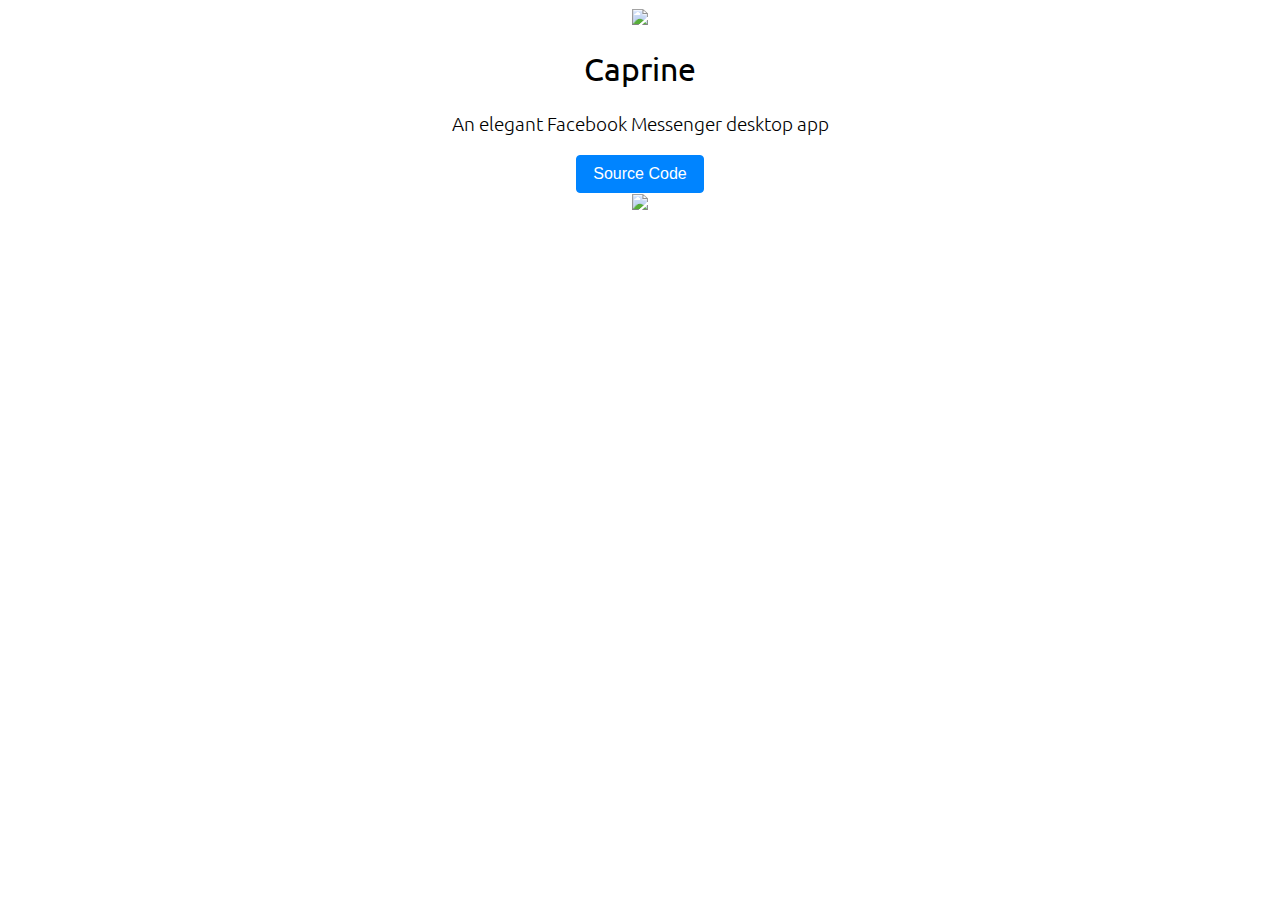
==== index.html @ 10b6d0af "cleanup" ====
<!DOCTYPE html>
<html >
<head>
  <meta charset="UTF-8">
  <title>Caprine-landing</title>
  
  
  <link rel='stylesheet prefetch' href='https://unpkg.com/griddd@1.0.2/dist/griddd.min.css'>

      <link rel="stylesheet" href="css/style.css">

  
</head>

<body>
  <div class="container">
  <div class="columns">
    <div class="is-6 center" id="caprine">
      <img src="https://jxom.github.io/caprine/Icon.png" width="150" />
      <h1>Caprine</h1>
      <h3>An elegant Facebook Messenger desktop app</h3>
      <button>Source Code</button>
    </div>
    <div class="is-6 center">
      <img src="https://jxom.github.io/caprine/screenshot.png" class="screenshot" width="400" />
    </div>
  </div>
</div>
  
    <script src="js/index.js"></script>

</body>
</html>
---- css/style.css ----
@import url('https://fonts.googleapis.com/css?family=Ubuntu:300,400');

html, body {
font-family: 'Ubuntu', sans-serif;
  -webkit-font-smoothing: antialiased;
  min-height: 100vh;  
}
h1 {
  font-weight: 400;
}
h3 {
  font-weight: 300;
}
.screenshot {
  width: 300px;
}
html,body,.container, .columns {
  min-height: 100vh;
}
.center {
  text-align: center;
  align-self: center;
}
@media only screen and (min-width: 68.75em) {
  .screenshot {
  width: 600px;
  }
}
button,
.button {
  display: inline-block;
    font-weight: 400;
    line-height: 1.25;
    text-align: center;
    white-space: nowrap;
    vertical-align: middle;
    -webkit-user-select: none;
    -moz-user-select: none;
    -ms-user-select: none;
    user-select: none;
    border: 1px solid transparent;
    padding: .5rem 1rem;
    font-size: 1rem;
    border-radius: .25rem;
    -webkit-transition: all .2s ease-in-out;
    -o-transition: all .2s ease-in-out;
    transition: all .2s ease-in-out;
        color: #fff;
    background-color: #0084FF;
    border-color: #0084FF;
    text-decoration: none;
}
button:hover,
.button:hover {
  background-color: #000;
  border-color: #000;
  cursor: pointer;
}
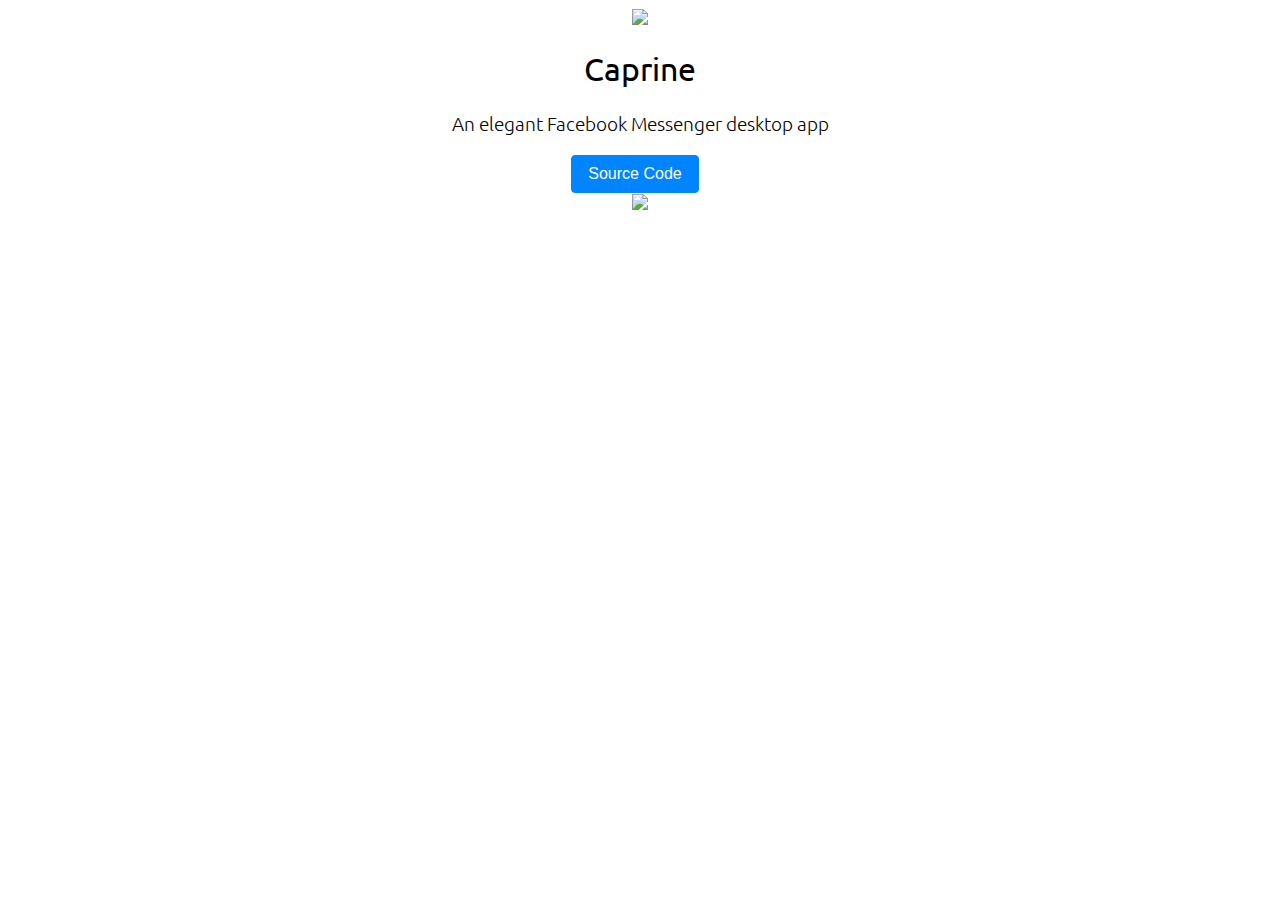
==== commit f14d0fee: "css comb" ====
--- a/index.html
+++ b/index.html
@@ -1,33 +1,28 @@
 <!DOCTYPE html>
-<html >
+<html>
+
 <head>
-  <meta charset="UTF-8">
-  <title>Caprine-landing</title>
-  
-  
-  <link rel='stylesheet prefetch' href='https://unpkg.com/griddd@1.0.2/dist/griddd.min.css'>
-
-      <link rel="stylesheet" href="css/style.css">
-
-  
+    <meta charset="UTF-8">
+    <title>Caprine-landing</title>
+    <link rel='stylesheet prefetch' href='https://unpkg.com/griddd@1.0.2/dist/griddd.min.css'>
+    <link rel="stylesheet" href="css/style.css">
 </head>
 
 <body>
-  <div class="container">
-  <div class="columns">
-    <div class="is-6 center" id="caprine">
-      <img src="https://jxom.github.io/caprine/Icon.png" width="150" />
-      <h1>Caprine</h1>
-      <h3>An elegant Facebook Messenger desktop app</h3>
-      <button>Source Code</button>
+    <div class="container">
+        <div class="columns">
+            <div class="is-6 center" id="caprine">
+                <img src="https://raw.githubusercontent.com/sindresorhus/caprine/master/static/Icon.png" width="150" />
+                <h1>Caprine</h1>
+                <h3>An elegant Facebook Messenger desktop app</h3>
+                <button>Source Code</button>
+            </div>
+            <div class="is-6 center">
+                <img src="https://raw.githubusercontent.com/sindresorhus/caprine/master/media/screenshot.png" class="screenshot" width="400" />
+            </div>
+        </div>
     </div>
-    <div class="is-6 center">
-      <img src="https://jxom.github.io/caprine/screenshot.png" class="screenshot" width="400" />
-    </div>
-  </div>
-</div>
-  
     <script src="js/index.js"></script>
+</body>
 
-</body>
 </html>
--- a/css/style.css
+++ b/css/style.css
@@ -1,58 +1,81 @@
 @import url('https://fonts.googleapis.com/css?family=Ubuntu:300,400');
 
-html, body {
-font-family: 'Ubuntu', sans-serif;
-  -webkit-font-smoothing: antialiased;
-  min-height: 100vh;  
+html,
+body
+{
+    font-family: 'Ubuntu', sans-serif;
+
+    min-height: 100vh;
+
+    -webkit-font-smoothing: antialiased;
 }
-h1 {
-  font-weight: 400;
+h1
+{
+    font-weight: 400;
 }
-h3 {
-  font-weight: 300;
+h3
+{
+    font-weight: 300;
 }
-.screenshot {
-  width: 300px;
+.screenshot
+{
+    width: 300px;
 }
-html,body,.container, .columns {
-  min-height: 100vh;
+html,
+body,
+.container,
+.columns
+{
+    min-height: 100vh;
 }
-.center {
-  text-align: center;
-  align-self: center;
+.center
+{
+    text-align: center;
+
+    align-self: center;
 }
-@media only screen and (min-width: 68.75em) {
-  .screenshot {
-  width: 600px;
-  }
+@media only screen and (min-width: 68.75em)
+{
+    .screenshot
+    {
+        width: 600px;
+    }
 }
 button,
-.button {
-  display: inline-block;
+.button
+{
+    font-size: 1rem;
     font-weight: 400;
     line-height: 1.25;
+
+    display: inline-block;
+
+    margin-right: 10px;
+    padding: .5rem 1rem;
+
+    -webkit-user-select: none;
+       -moz-user-select: none;
+        -ms-user-select: none;
+            user-select: none;
+    -webkit-transition: all .2s ease-in-out;
+         -o-transition: all .2s ease-in-out;
+            transition: all .2s ease-in-out;
     text-align: center;
+    vertical-align: middle;
     white-space: nowrap;
-    vertical-align: middle;
-    -webkit-user-select: none;
-    -moz-user-select: none;
-    -ms-user-select: none;
-    user-select: none;
+    text-decoration: none;
+
+    color: #fff;
     border: 1px solid transparent;
-    padding: .5rem 1rem;
-    font-size: 1rem;
+    border-color: #0084ff;
     border-radius: .25rem;
-    -webkit-transition: all .2s ease-in-out;
-    -o-transition: all .2s ease-in-out;
-    transition: all .2s ease-in-out;
-        color: #fff;
-    background-color: #0084FF;
-    border-color: #0084FF;
-    text-decoration: none;
+    background-color: #0084ff;
 }
 button:hover,
-.button:hover {
-  background-color: #000;
-  border-color: #000;
-  cursor: pointer;
-}+.button:hover
+{
+    cursor: pointer;
+
+    border-color: #000;
+    background-color: #000;
+}
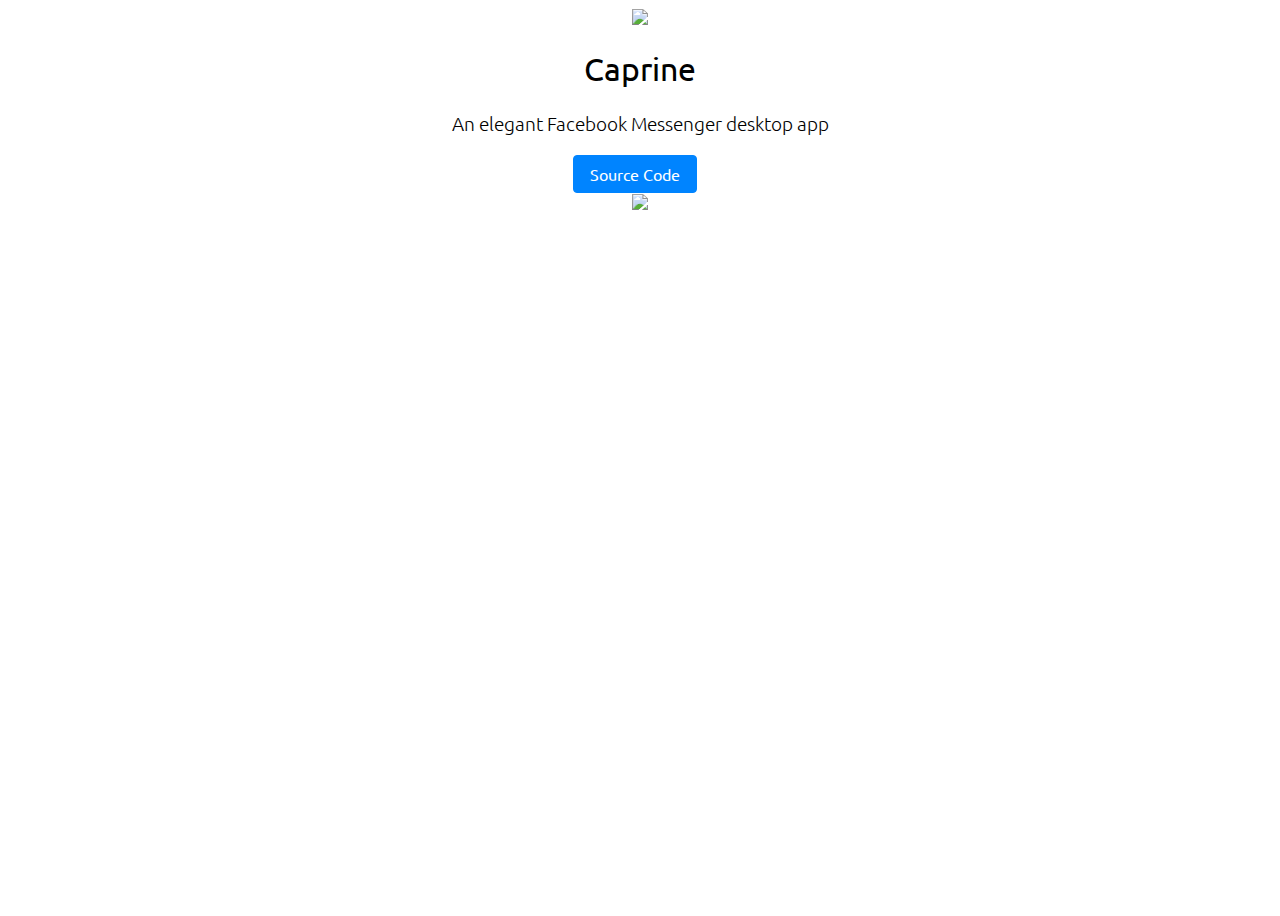
==== commit 64686e4e: "tweaks" ====
--- a/index.html
+++ b/index.html
@@ -15,7 +15,7 @@
                 <img src="https://raw.githubusercontent.com/sindresorhus/caprine/master/static/Icon.png" width="150" />
                 <h1>Caprine</h1>
                 <h3>An elegant Facebook Messenger desktop app</h3>
-                <button>Source Code</button>
+                <a class="button" href="https://github.com/sindresorhus/caprine">Source Code</a>
             </div>
             <div class="is-6 center">
                 <img src="https://raw.githubusercontent.com/sindresorhus/caprine/master/media/screenshot.png" class="screenshot" width="400" />
--- a/css/style.css
+++ b/css/style.css
@@ -76,6 +76,6 @@
 {
     cursor: pointer;
 
-    border-color: #000;
-    background-color: #000;
+    border-color: #0466c1;
+    background-color: #0466c1;
 }
